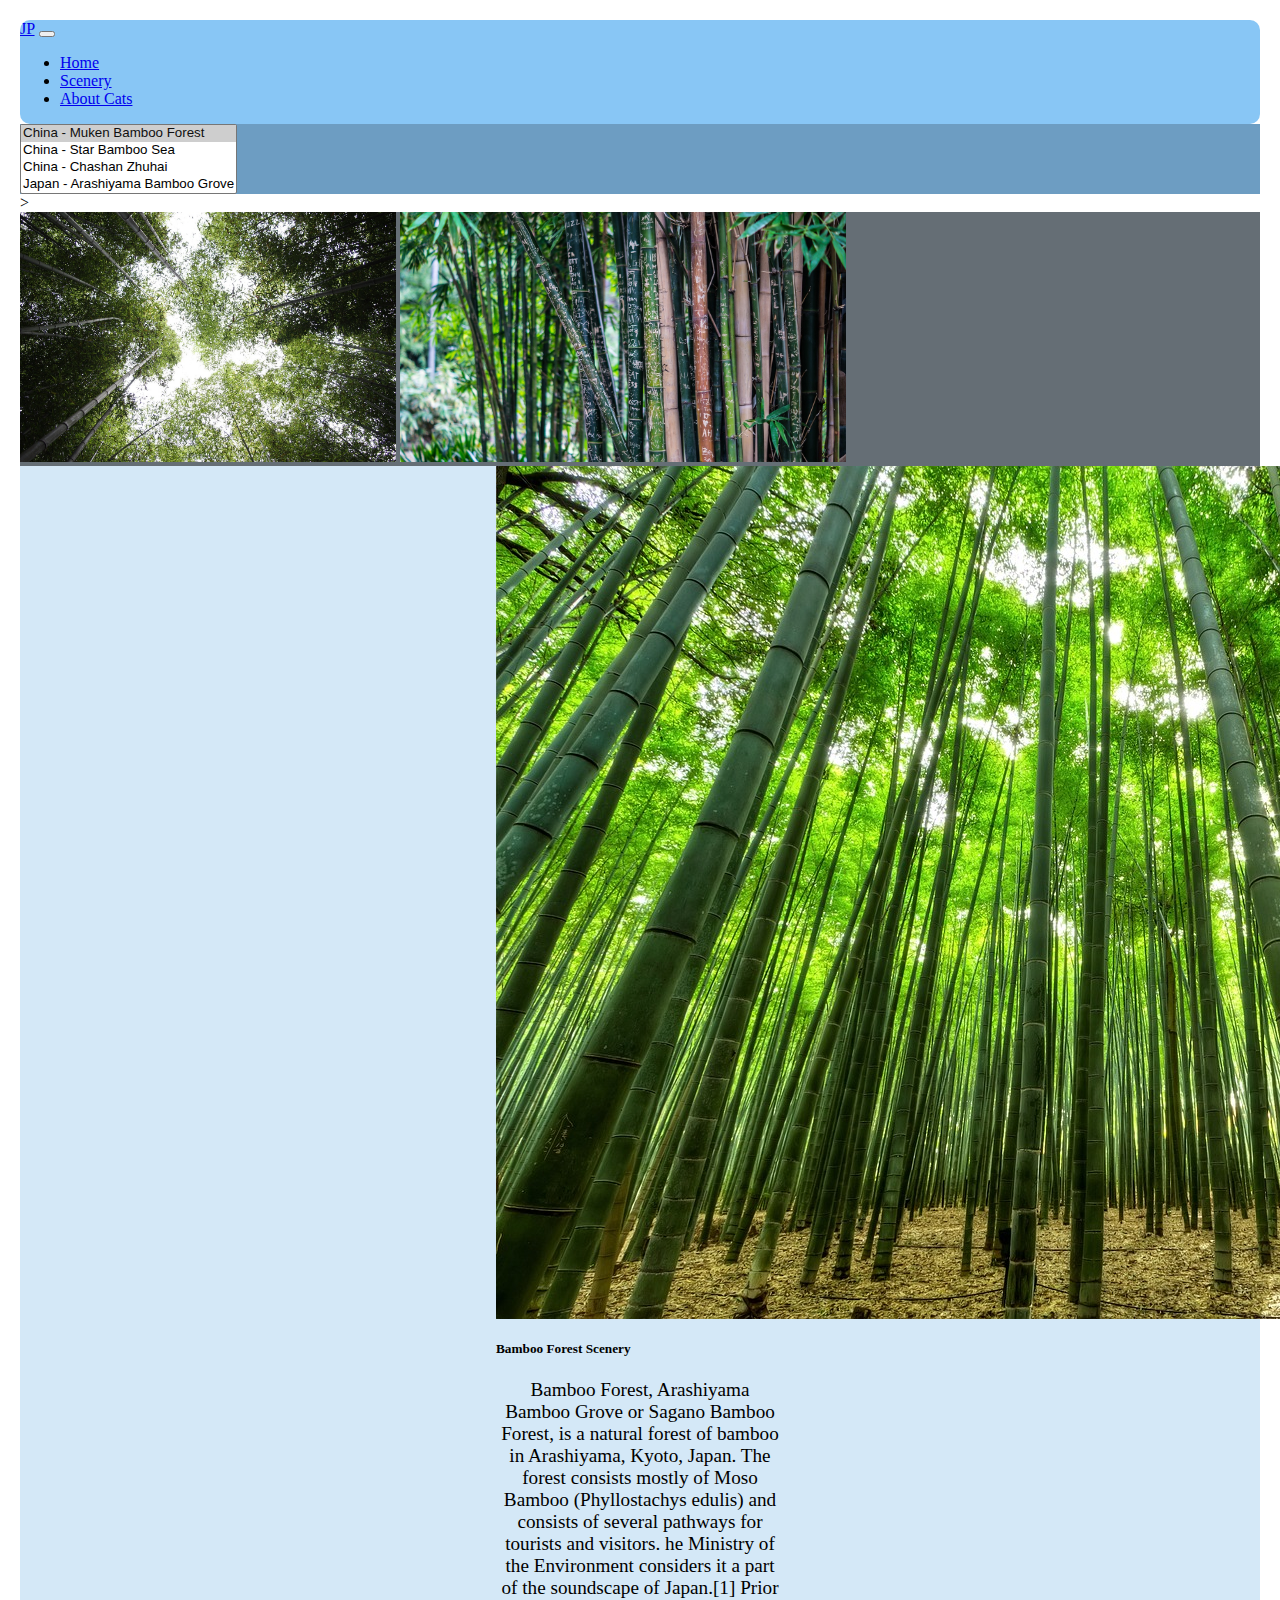
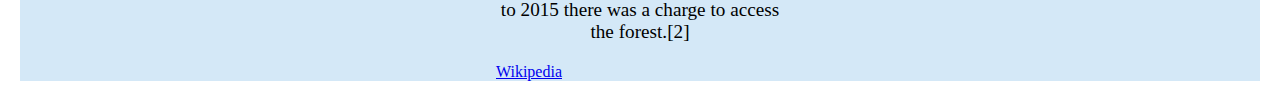
==== pages/secondpage.html @ 584a9cb6 "Added two more images" ====
<head>
    <meta charset="UTF-8">
    <meta http-equiv="X-UA-Compatible" content="IE=edge">
    <meta name="viewport" content="width=device-width, initial-scale=1">
    <title>JP's Website Second Page</title>
    <script src="../js/main.js" defer></script>
    <link href="https://cdn.jsdelivr.net/npm/bootstrap@5.2.2/dist/css/bootstrap.min.css" rel="stylesheet" integrity="sha384-Zenh87qX5JnK2Jl0vWa8Ck2rdkQ2Bzep5IDxbcnCeuOxjzrPF/et3URy9Bv1WTRi" crossorigin="anonymous">
    <link rel="stylesheet" href="../styles/style.css">
</head>
<body class="bg-dark">
    <div id="content">
        <!-- Nav bar code starts here -->
        <nav class="navbar navbar-expand-lg">
            <div class="container-fluid">
              <a class="navbar-brand" href="#">JP</a>
              <button class="navbar-toggler" type="button" data-bs-toggle="collapse" data-bs-target="#navbarNav" aria-controls="navbarNav" aria-expanded="false" aria-label="Toggle navigation">
                <span class="navbar-toggler-icon"></span>
              </button>
              <div class="collapse navbar-collapse" id="navbarNav">
                <ul class="navbar-nav">
                  <li class="nav-item">
                    <a class="nav-link active" aria-current="page" href="../index.html">Home</a>
                  </li>
                  <li class="nav-item">
                    <a class="nav-link" href="./secondpage.html">Scenery</a>
                  </li>
                  <li class="nav-item">
                    <a class="nav-link" href="./thirdpage.html">About Cats</a>
                  </li>
                </ul>
              </div>
            </div>
          </nav>
        <!--- Nav bar code ends here --> 
    </div>
    <!-- Grid column code starts here -->
    <div class="container text-center">
      <div class="row">
        <div class="col-md-3 col-lg-3 light-blue">
        <!--- Form code starts here-->
         <select class="form-select" multiple aria-label="multiple select example">
          <option selected>China - Muken Bamboo Forest </option>
          <option value="1">China - Star Bamboo Sea </option>
          <option value="2">China - Chashan Zhuhai</option>
          <option value="3">Japan - Arashiyama Bamboo Grove</option>
        </select>
        </div>
    <!-- Form code ends here -->>
        <div class="col-md-6 col-lg-3 dark-blue">
          <img src="../images/bamboo-forest-sky.jpg" alt="bamboo-forest-sky">
          <img src="../images/bamboo-forest-closeup.jpg" alt="bamboo-forest-closeup">
        </div>
        <div class="col-md-3 col-lg-6 bright-blue">
          <!-- Card code starts here -->
          <div class="card" style="width: 18rem;">
            <img src="../images/bamboo-forest.jpg" class="card-img-top" alt="bamboo-forest">
            <div class="card-body">
              <h5 class="card-title">Bamboo Forest Scenery</h5>
              <p class="card-text">Bamboo Forest, Arashiyama Bamboo Grove or Sagano Bamboo Forest, is a natural forest of bamboo in Arashiyama, Kyoto, Japan. 
                The forest consists mostly of Moso Bamboo (Phyllostachys edulis) and consists of several pathways for tourists and visitors. 
                he Ministry of the Environment considers it a part of the soundscape of Japan.[1]
                Prior to 2015 there was a charge to access the forest.[2]</p>
              <a href="https://en.wikipedia.org/wiki/Bamboo_Forest_(Kyoto,_Japan)" class="btn btn-primary">Wikipedia</a>
            </div>
            <!-- Card code ends here -->
          </div>
        </div>
      </div>
    </div>
    <!--- Grid column code ends here-->
    <script src="https://cdn.jsdelivr.net/npm/bootstrap@5.2.2/dist/js/bootstrap.bundle.min.js" integrity="sha384-OERcA2EqjJCMA+/3y+gxIOqMEjwtxJY7qPCqsdltbNJuaOe923+mo//f6V8Qbsw3" crossorigin="anonymous"></script>
  </body>
</body>
</html>
---- styles/style.css ----
/* Main body of the site */
body {
    padding: 10px;
    margin: 10px;
}

/* Main content */

/* Header box */
header {
    box-sizing: border-box;
    background-color: #88C6F5;
    border: 1px solid black;
    border-radius: 10px;
    justify-content: center;
}

/* Header text */
h1 {
    text-align: center;
}
h1 p {
    font-family:Georgia, 'Times New Roman', Times, serif;
    padding: 10px;
}
p {
    text-align: center;
    font-size: 1.2em;
}

/* Carousel items */
.carousel-item img {
    margin: auto;
    height: 600px;
    border-radius: 10px;
}

/* Column rows */
.light-blue {
    background: #6D9DC2;
}
.dark-blue {
    background: #656E75;
}
.bright-blue {
    background: #D4E8F7;
}

/* First page columns */
.col-md-6 img {
    height: 250px;
}
/* Second page columns */

.col-md-6 img {
    height: 250px;
}

/* Third page columns */
.col-9 {
    border-radius: 10px;
}
.col-9 img {
    margin-left: 33.33%;
    height: 250px;
    border-radius: 10px;
}
.col-4 {
    border-radius: 10px;
}
.col-6 {
    border-radius: 10px;
    justify-content: center;
}
.col-6 a {
    text-decoration: none;
    font-size: 1.2em;
}
.col-6 a:hover {
    color:#656E75;
}
.col-6 p {
    font-size: 1em;
    padding: 10px;
    margin: 10px;
}
/* Nav bar */
.navbar {
    background: #88C6F5;
    border-radius: 10px;
    overflow: hidden;
}

/* Accordion labels */
.accordion-body {
    overflow: hidden;
}
.accordion-collapse {
    background: #6D9DC2;
}
.accordion-item {
    background: #88C6F5;
}
/* Card item */

.card {
    margin: auto;
}
/* Screen breakpoints */

/* Small devices (landscape phones, 576px and up) */
@media (min-width: 576px) {

}
/* Medium devices (tablets, 768px and up) */
@media (min-width: 768px) {

}
/* Large devices (desktops, 992px and up) */
@media (min-width: 992px) {

}
/* X-Large devices (large desktops, 1200px and up) */
@media (min-width: 1200px) {
    
}
/* XX-Large devices (larger desktops, 1400px and up) */
@media (min-width: 1400px) {

}
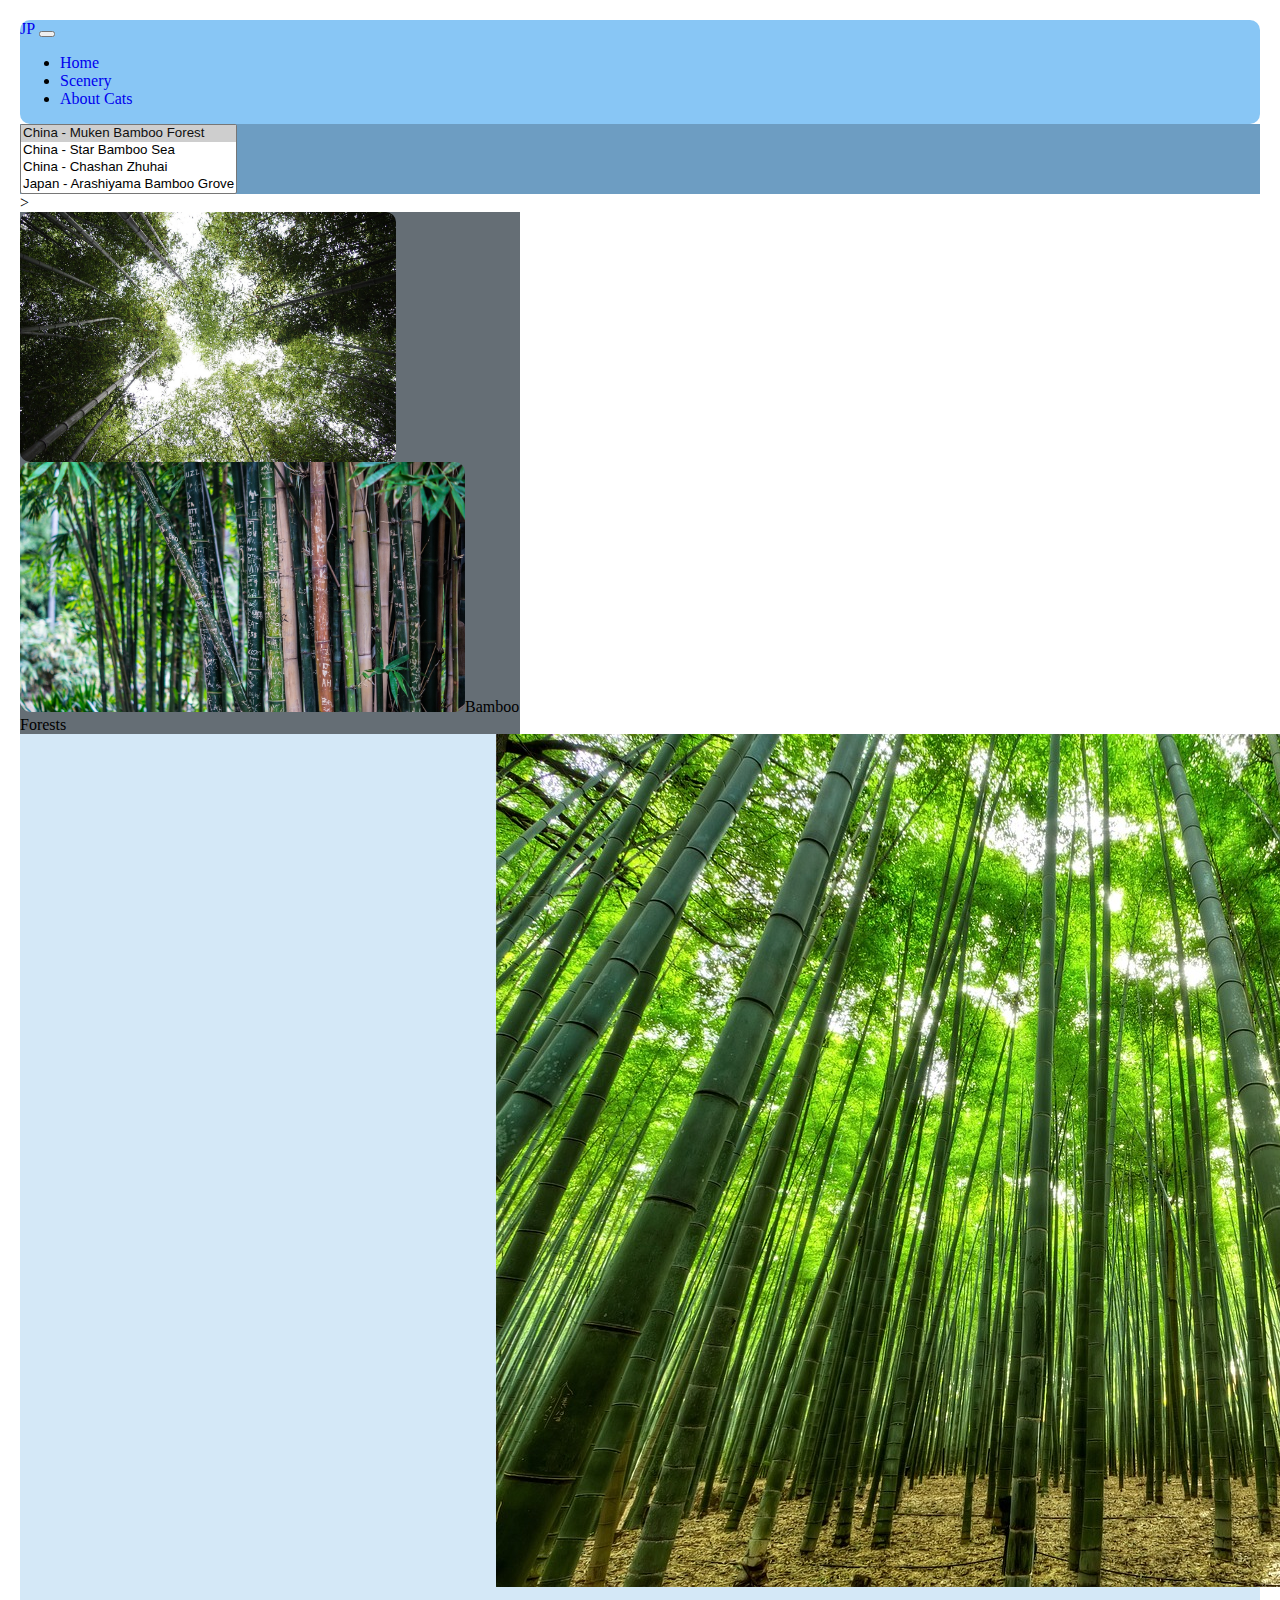
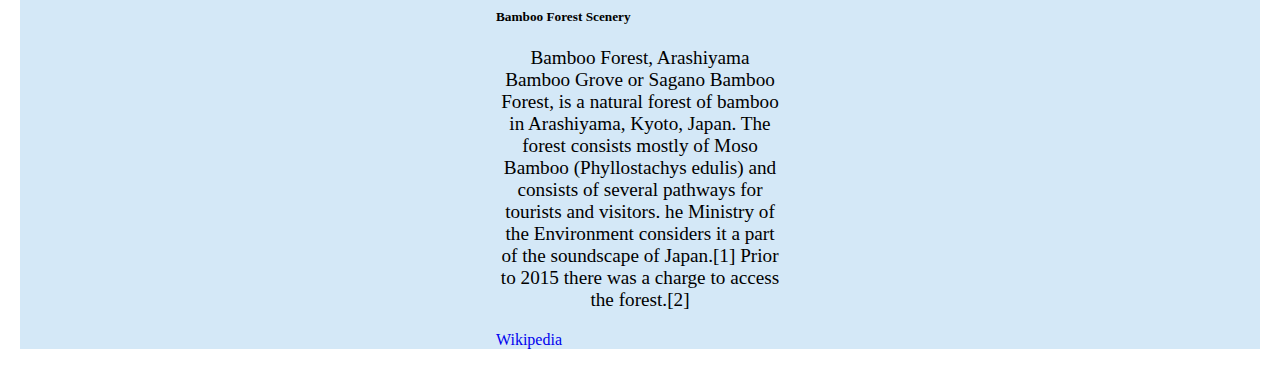
==== commit 293c495d: "changed css elements second page columns" ====
--- a/pages/secondpage.html
+++ b/pages/secondpage.html
@@ -48,10 +48,10 @@
     <!-- Form code ends here -->>
         <div class="col-md-6 col-lg-3 dark-blue">
           <img src="../images/bamboo-forest-sky.jpg" alt="bamboo-forest-sky">
-          <img src="../images/bamboo-forest-closeup.jpg" alt="bamboo-forest-closeup">
+          <img src="../images/bamboo-forest-closeup.jpg" alt="bamboo-forest-closeup"><a href="https://www.chinadiscovery.com/articles/top-bamboo-forests.html">Bamboo Forests</a>
         </div>
         <div class="col-md-3 col-lg-6 bright-blue">
-          <!-- Card code starts here -->
+    <!-- Card code starts here -->
           <div class="card" style="width: 18rem;">
             <img src="../images/bamboo-forest.jpg" class="card-img-top" alt="bamboo-forest">
             <div class="card-body">
@@ -62,7 +62,7 @@
                 Prior to 2015 there was a charge to access the forest.[2]</p>
               <a href="https://en.wikipedia.org/wiki/Bamboo_Forest_(Kyoto,_Japan)" class="btn btn-primary">Wikipedia</a>
             </div>
-            <!-- Card code ends here -->
+    <!-- Card code ends here -->
           </div>
         </div>
       </div>
--- a/styles/style.css
+++ b/styles/style.css
@@ -47,13 +47,29 @@
 }
 
 /* First page columns */
+
+.col-md-6 {
+    width: 500px;
+    justify-content: center;
+}
+.col-md-6 img {
+    height: 250px;
+    border-radius: 10px;
+}
+
+/* Second page columns */
 .col-md-6 img {
     height: 250px;
 }
-/* Second page columns */
-
-.col-md-6 img {
-    height: 250px;
+.col-md-6 a {
+    color: black;
+}
+a {
+    text-decoration: none;
+    justify-content: center;
+}
+a:hover {
+    color:burlywood;
 }
 
 /* Third page columns */
@@ -84,6 +100,7 @@
     padding: 10px;
     margin: 10px;
 }
+
 /* Nav bar */
 .navbar {
     background: #88C6F5;
@@ -101,11 +118,12 @@
 .accordion-item {
     background: #88C6F5;
 }
+
 /* Card item */
-
 .card {
     margin: auto;
 }
+
 /* Screen breakpoints */
 
 /* Small devices (landscape phones, 576px and up) */
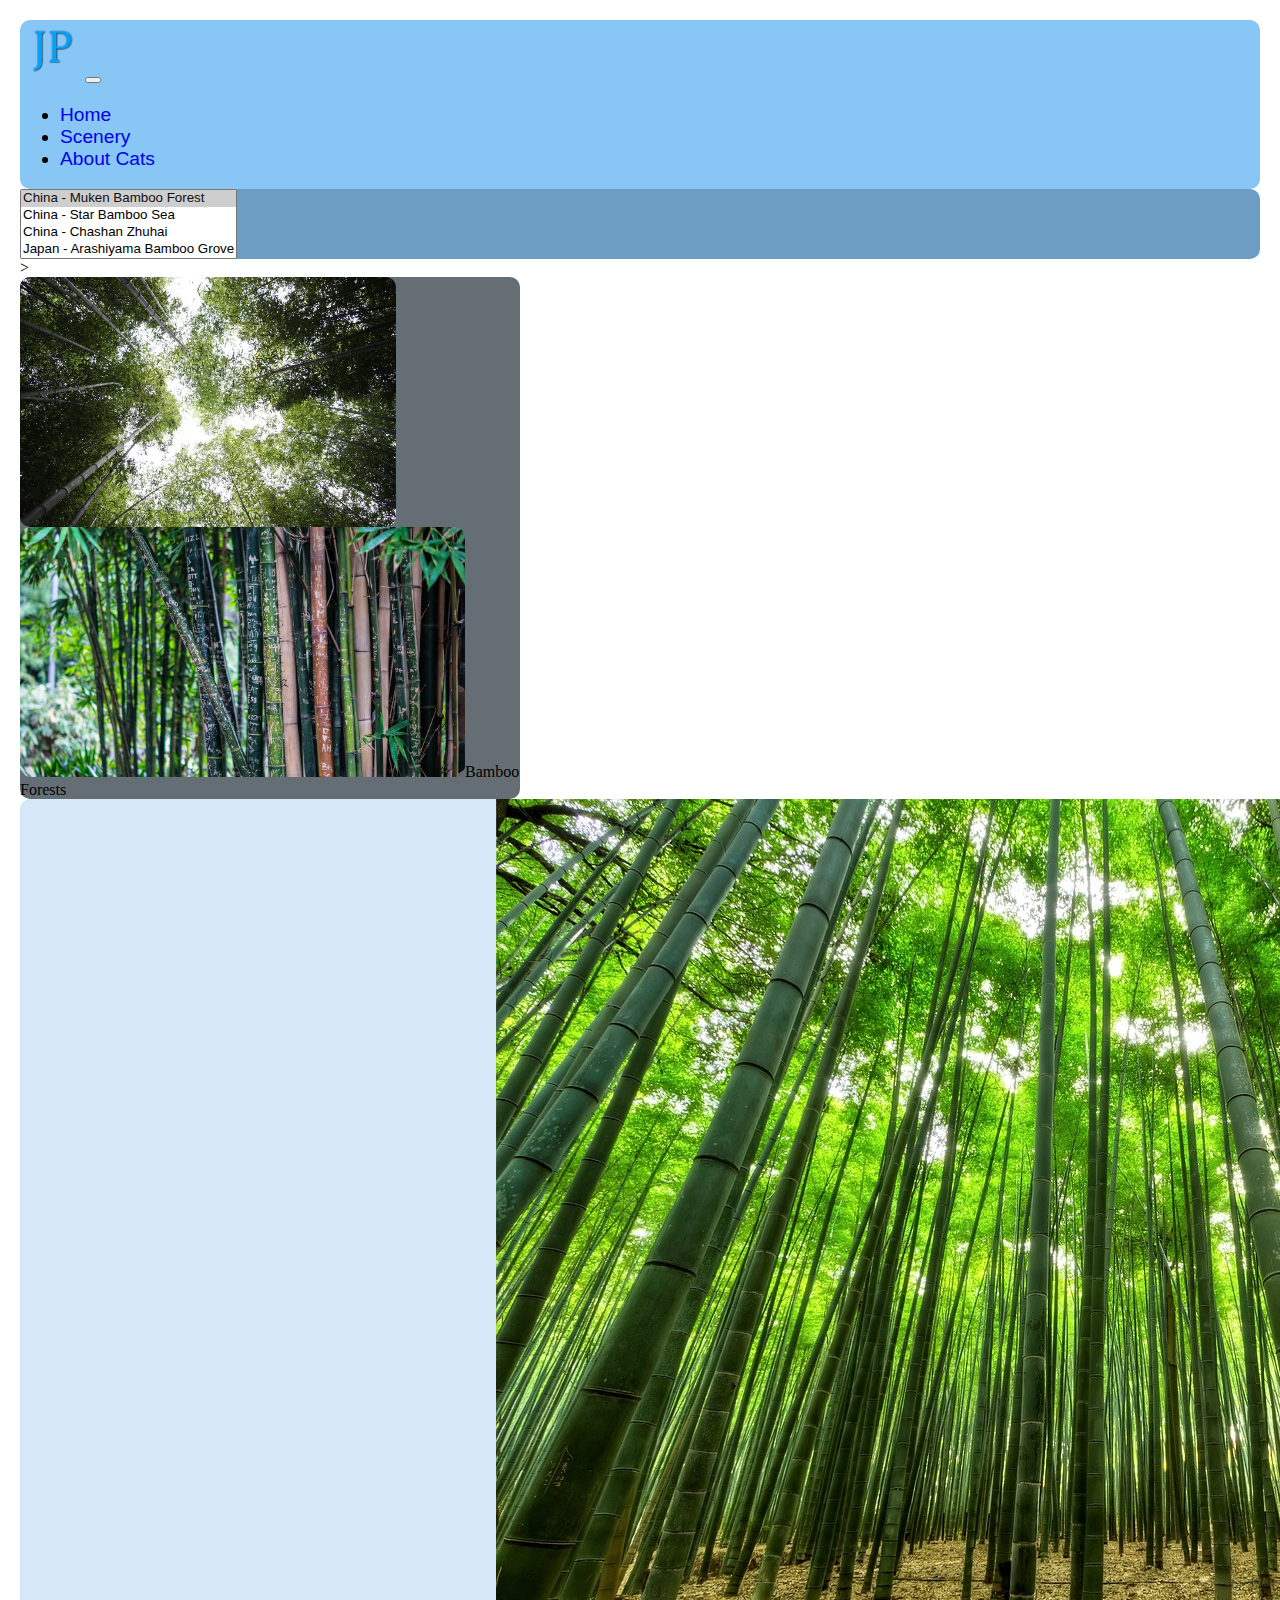
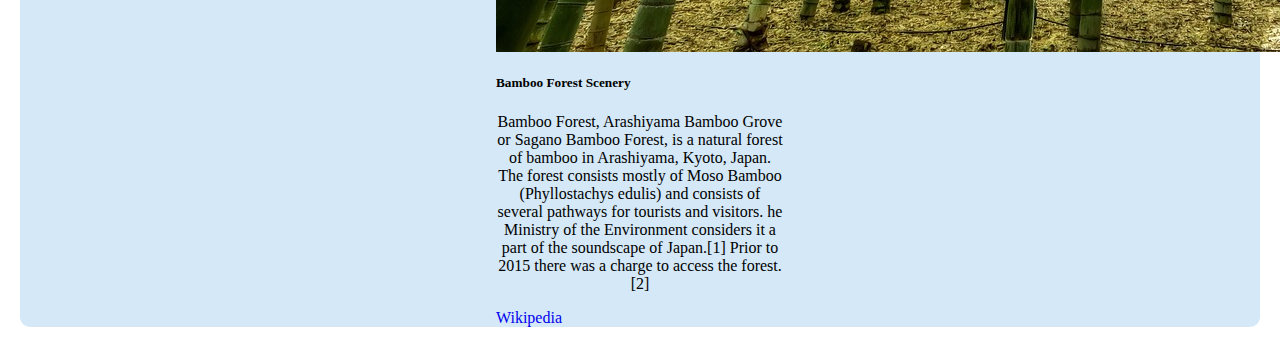
==== commit ad978ba2: "Added new logo image and changed css elements" ====
--- a/pages/secondpage.html
+++ b/pages/secondpage.html
@@ -12,7 +12,7 @@
         <!-- Nav bar code starts here -->
         <nav class="navbar navbar-expand-lg">
             <div class="container-fluid">
-              <a class="navbar-brand" href="#">JP</a>
+              <a class="navbar-brand" href="#"><img src="../images/JP-logo.png" alt="JP-logo"></a>
               <button class="navbar-toggler" type="button" data-bs-toggle="collapse" data-bs-target="#navbarNav" aria-controls="navbarNav" aria-expanded="false" aria-label="Toggle navigation">
                 <span class="navbar-toggler-icon"></span>
               </button>
--- a/styles/style.css
+++ b/styles/style.css
@@ -13,6 +13,8 @@
     border: 1px solid black;
     border-radius: 10px;
     justify-content: center;
+    padding: 10px;
+    margin: auto;
 }
 
 /* Header text */
@@ -51,9 +53,18 @@
 .col-md-6 {
     width: 500px;
     justify-content: center;
+    border-radius: 10px;
+}
+.col-md-6 p {
+    text-align: center;
+    padding: 10px;
+    margin: 10px;
 }
 .col-md-6 img {
     height: 250px;
+    border-radius: 10px;
+}
+.col-md-3 {
     border-radius: 10px;
 }
 
@@ -93,7 +104,7 @@
     font-size: 1.2em;
 }
 .col-6 a:hover {
-    color:#656E75;
+    color:burlywood;
 }
 .col-6 p {
     font-size: 1em;
@@ -106,6 +117,12 @@
     background: #88C6F5;
     border-radius: 10px;
     overflow: hidden;
+    font-family:'Gill Sans', 'Gill Sans MT', 'Trebuchet MS', sans-serif;
+    font-size: 1.2em;
+}
+
+.navbar-brand img {
+    height: 60px;
 }
 
 /* Accordion labels */
@@ -122,6 +139,9 @@
 /* Card item */
 .card {
     margin: auto;
+}
+.card-text {
+    font-size: 1em;
 }
 
 /* Screen breakpoints */
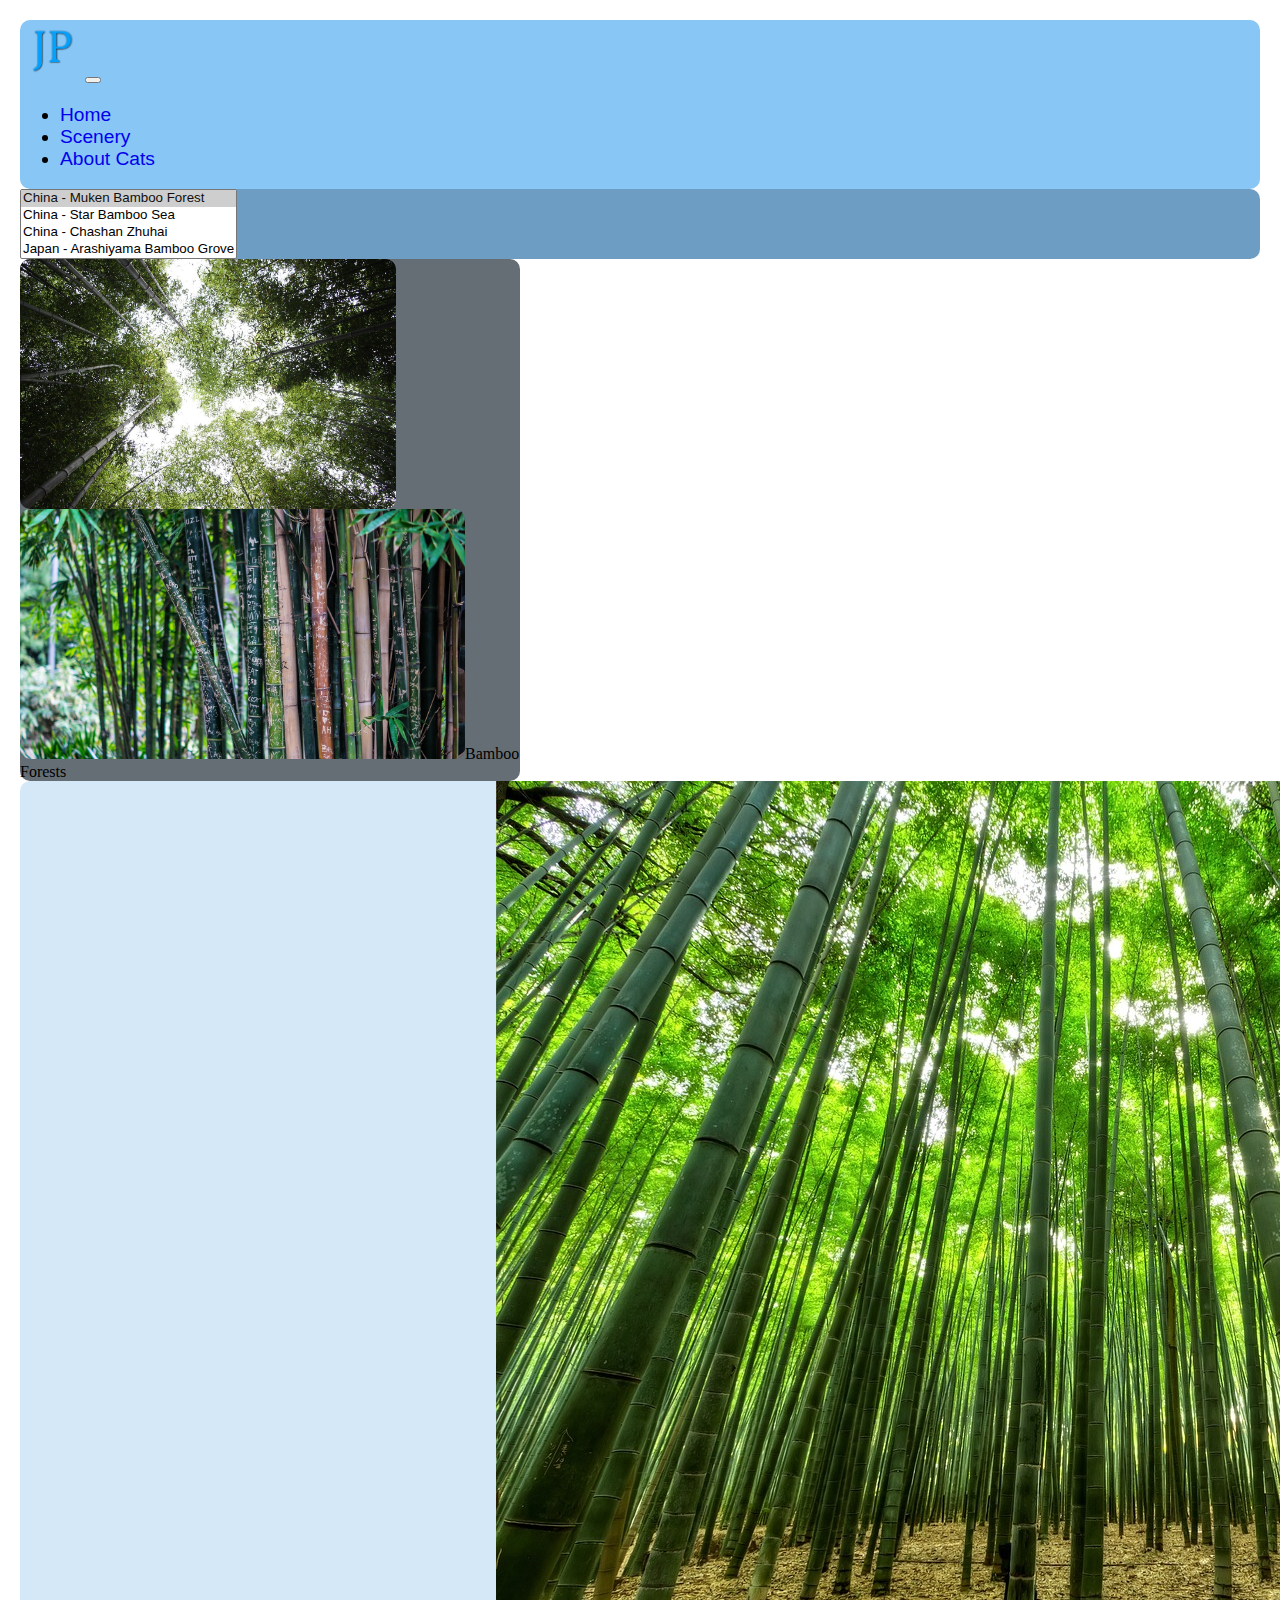
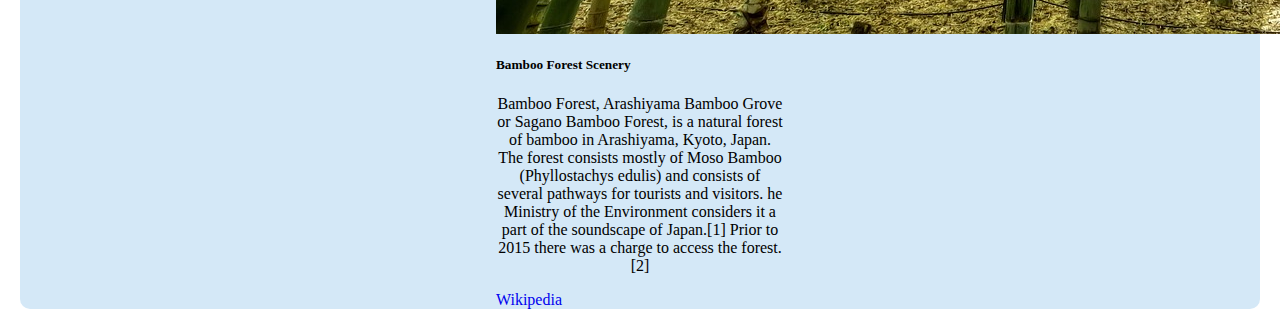
==== commit aba2faba: "Changed html code" ====
--- a/pages/secondpage.html
+++ b/pages/secondpage.html
@@ -45,7 +45,7 @@
           <option value="3">Japan - Arashiyama Bamboo Grove</option>
         </select>
         </div>
-    <!-- Form code ends here -->>
+    <!-- Form code ends here -->
         <div class="col-md-6 col-lg-3 dark-blue">
           <img src="../images/bamboo-forest-sky.jpg" alt="bamboo-forest-sky">
           <img src="../images/bamboo-forest-closeup.jpg" alt="bamboo-forest-closeup"><a href="https://www.chinadiscovery.com/articles/top-bamboo-forests.html">Bamboo Forests</a>
--- a/styles/style.css
+++ b/styles/style.css
@@ -69,6 +69,7 @@
 }
 
 /* Second page columns */
+
 .col-md-6 img {
     height: 250px;
 }
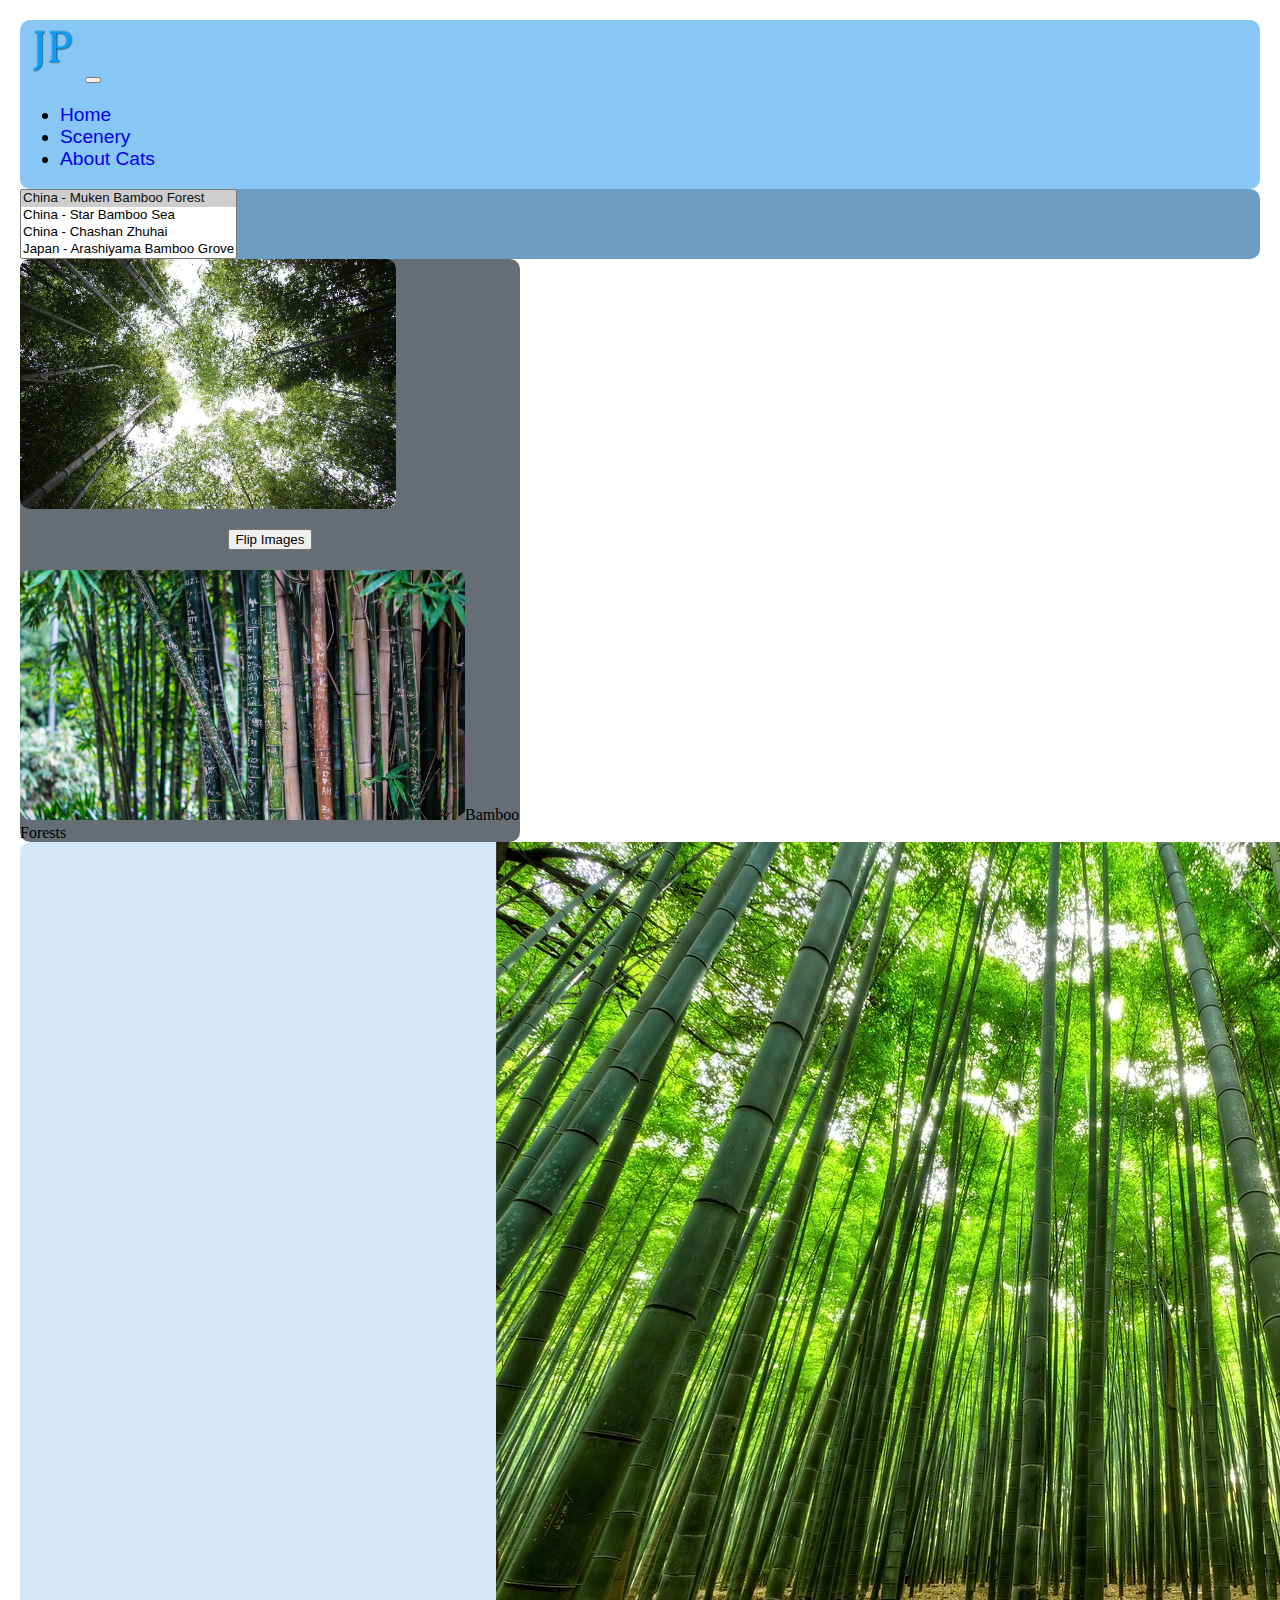
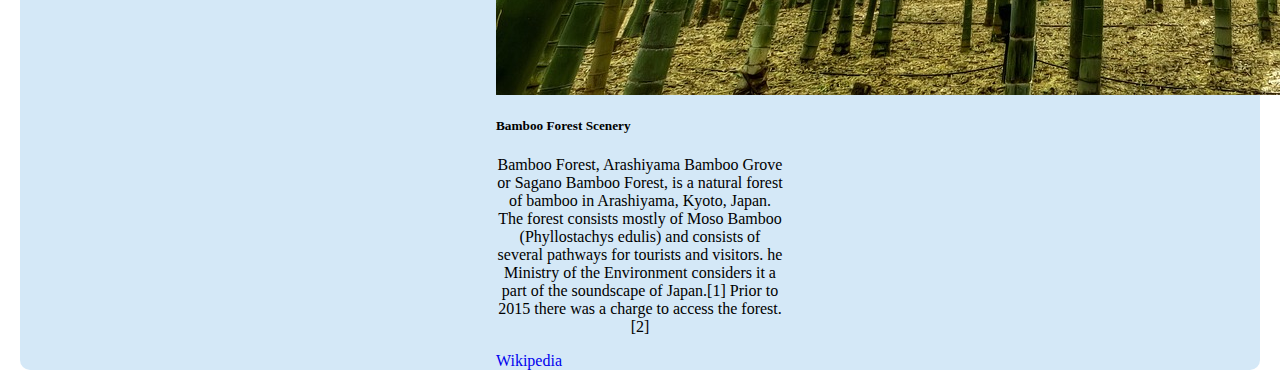
==== commit b17eb24f: "Added new image and made js script function images" ====
--- a/pages/secondpage.html
+++ b/pages/secondpage.html
@@ -47,7 +47,10 @@
         </div>
     <!-- Form code ends here -->
         <div class="col-md-6 col-lg-3 dark-blue">
-          <img src="../images/bamboo-forest-sky.jpg" alt="bamboo-forest-sky">
+          <img src="../images/bamboo-forest-sky.jpg" alt="bamboo-forest-sky" id="customImage">
+          <p>
+            <button type="button" class="btn btn-dark" onclick="changeImage()">Flip Images</button>
+          </p>
           <img src="../images/bamboo-forest-closeup.jpg" alt="bamboo-forest-closeup"><a href="https://www.chinadiscovery.com/articles/top-bamboo-forests.html">Bamboo Forests</a>
         </div>
         <div class="col-md-3 col-lg-6 bright-blue">
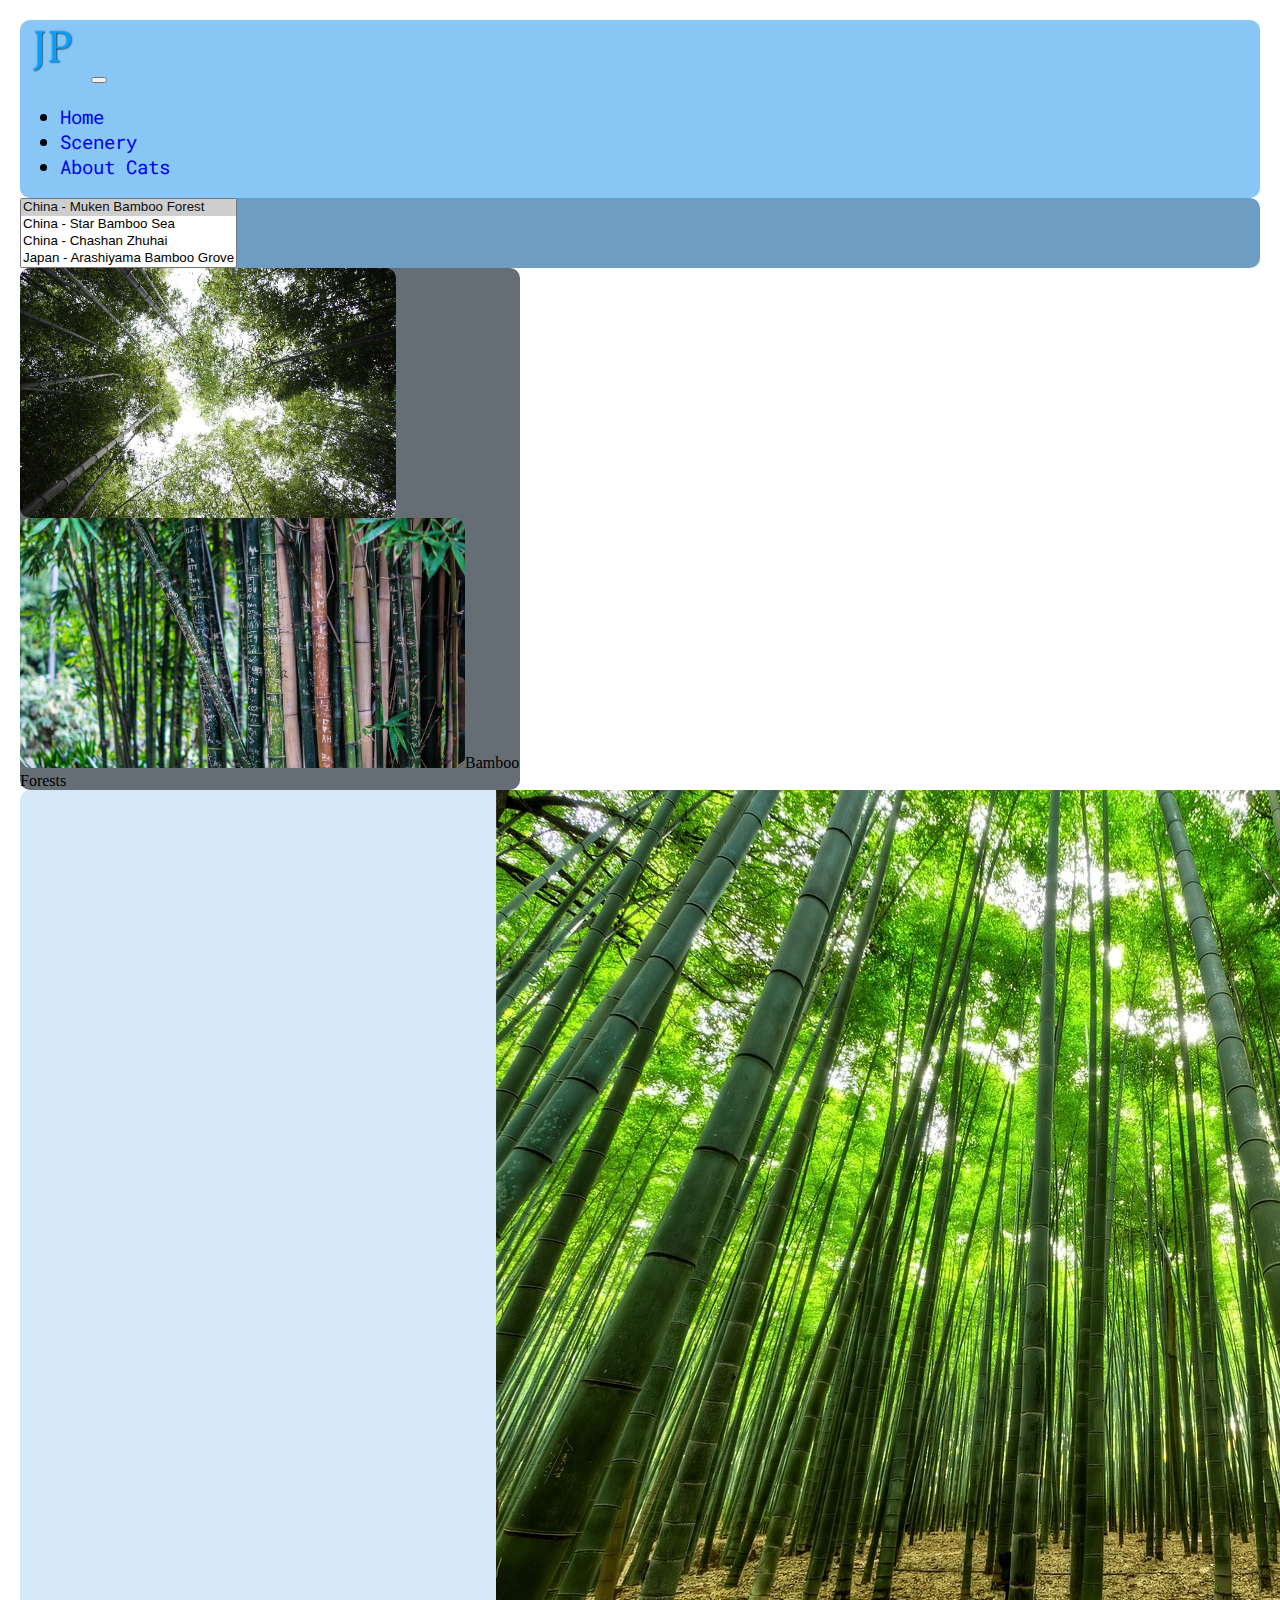
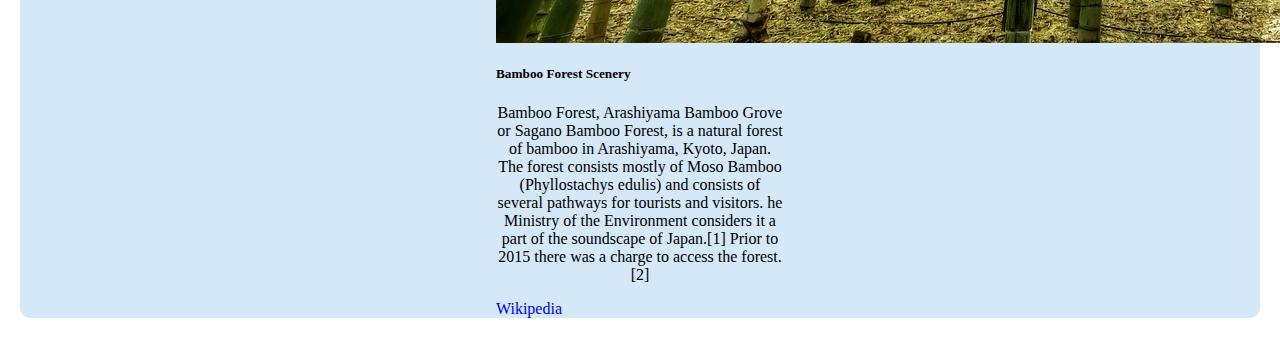
==== commit 1815e957: "Added new font and icon to pages" ====
--- a/pages/secondpage.html
+++ b/pages/secondpage.html
@@ -5,6 +5,9 @@
     <title>JP's Website Second Page</title>
     <script src="../js/main.js" defer></script>
     <link href="https://cdn.jsdelivr.net/npm/bootstrap@5.2.2/dist/css/bootstrap.min.css" rel="stylesheet" integrity="sha384-Zenh87qX5JnK2Jl0vWa8Ck2rdkQ2Bzep5IDxbcnCeuOxjzrPF/et3URy9Bv1WTRi" crossorigin="anonymous">
+      <link rel="preconnect" href="https://fonts.googleapis.com">
+      <link rel="preconnect" href="https://fonts.gstatic.com" crossorigin>
+      <link href="https://fonts.googleapis.com/css2?family=Roboto+Mono&display=swap" rel="stylesheet">
     <link rel="stylesheet" href="../styles/style.css">
 </head>
 <body class="bg-dark">
@@ -47,10 +50,7 @@
         </div>
     <!-- Form code ends here -->
         <div class="col-md-6 col-lg-3 dark-blue">
-          <img src="../images/bamboo-forest-sky.jpg" alt="bamboo-forest-sky" id="customImage">
-          <p>
-            <button type="button" class="btn btn-dark" onclick="changeImage()">Flip Images</button>
-          </p>
+          <img src="../images/bamboo-forest-sky.jpg" alt="bamboo-forest-sky">
           <img src="../images/bamboo-forest-closeup.jpg" alt="bamboo-forest-closeup"><a href="https://www.chinadiscovery.com/articles/top-bamboo-forests.html">Bamboo Forests</a>
         </div>
         <div class="col-md-3 col-lg-6 bright-blue">
--- a/styles/style.css
+++ b/styles/style.css
@@ -118,12 +118,20 @@
     background: #88C6F5;
     border-radius: 10px;
     overflow: hidden;
-    font-family:'Gill Sans', 'Gill Sans MT', 'Trebuchet MS', sans-serif;
+    font-family:'Roboto Mono', monospace, sans-serif;
     font-size: 1.2em;
 }
 
 .navbar-brand img {
     height: 60px;
+}
+/* Icons */
+.material-symbols-outlined {
+    font-variation-settings:
+    'FILL' 0,
+    'wght' 400,
+    'GRAD' 0,
+    'opsz' 48,
 }
 
 /* Accordion labels */
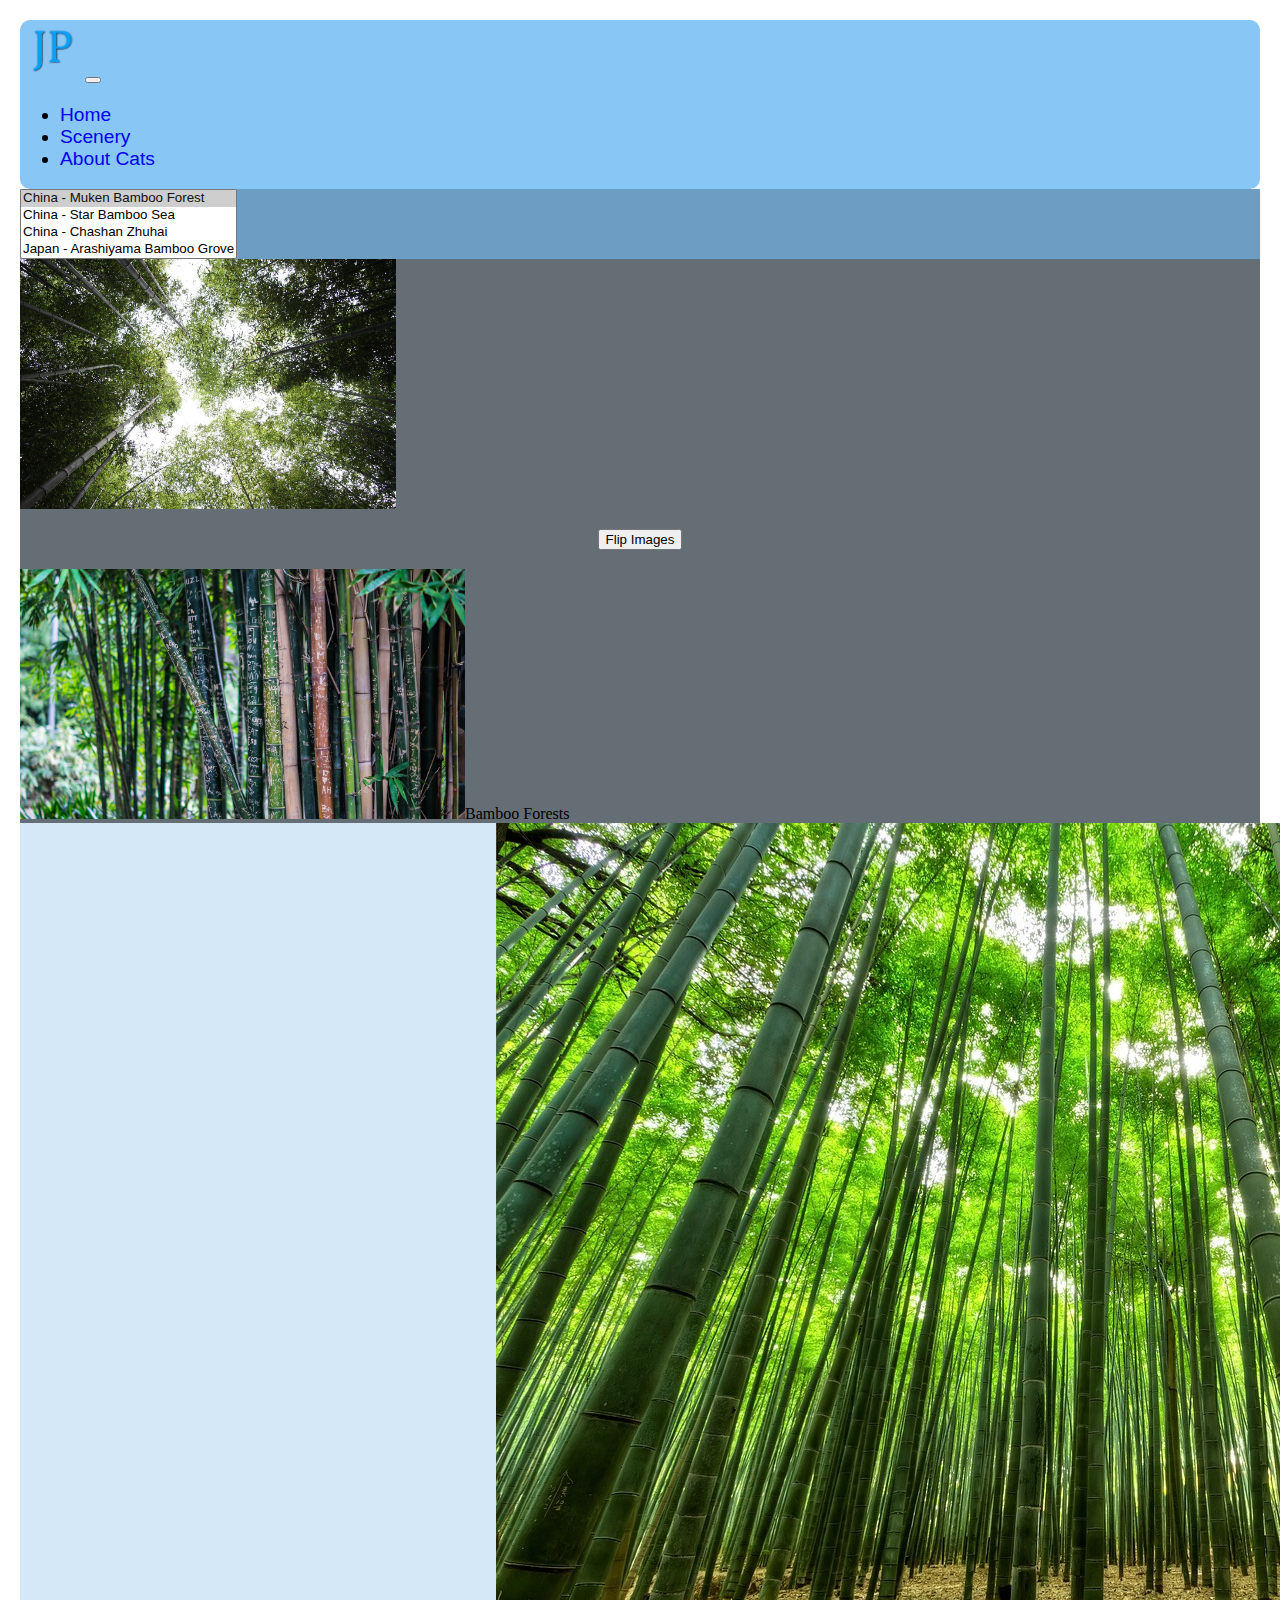
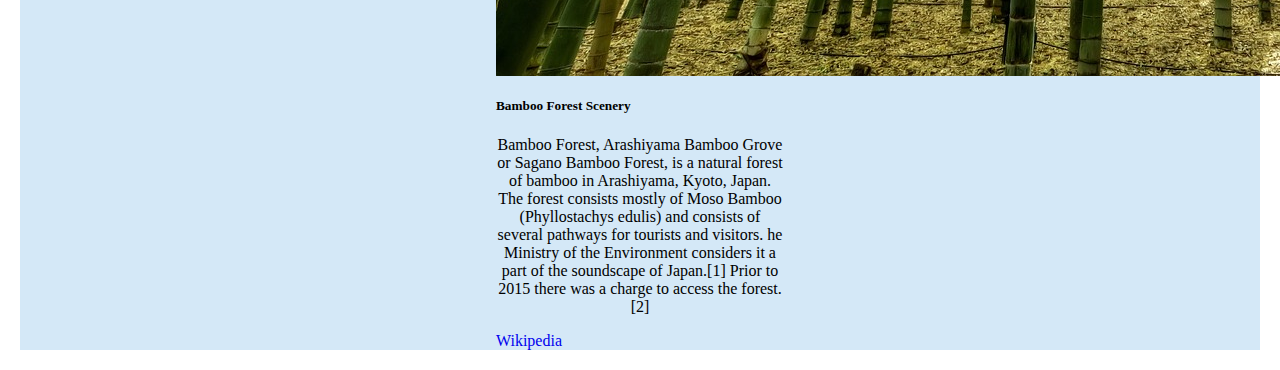
==== commit aa82465a: "Merge branch 'main' of https://github.com/JuusoPesonen/JuusoPesonen.github.io" ====
--- a/pages/secondpage.html
+++ b/pages/secondpage.html
@@ -50,7 +50,10 @@
         </div>
     <!-- Form code ends here -->
         <div class="col-md-6 col-lg-3 dark-blue">
-          <img src="../images/bamboo-forest-sky.jpg" alt="bamboo-forest-sky">
+          <img src="../images/bamboo-forest-sky.jpg" alt="bamboo-forest-sky" id="customImage">
+          <p>
+            <button type="button" class="btn btn-dark" onclick="changeImage()">Flip Images</button>
+          </p>
           <img src="../images/bamboo-forest-closeup.jpg" alt="bamboo-forest-closeup"><a href="https://www.chinadiscovery.com/articles/top-bamboo-forests.html">Bamboo Forests</a>
         </div>
         <div class="col-md-3 col-lg-6 bright-blue">
--- a/styles/style.css
+++ b/styles/style.css
@@ -22,7 +22,7 @@
     text-align: center;
 }
 h1 p {
-    font-family:Georgia, 'Times New Roman', Times, serif;
+    font-family: 'Oxygen-Regular', serif;
     padding: 10px;
 }
 p {
@@ -50,22 +50,16 @@
 
 /* First page columns */
 
-.col-md-6 {
+#firstBlock {
     width: 500px;
     justify-content: center;
     border-radius: 10px;
 }
-.col-md-6 p {
+
+#firstBlock p {
     text-align: center;
     padding: 10px;
     margin: 10px;
-}
-.col-md-6 img {
-    height: 250px;
-    border-radius: 10px;
-}
-.col-md-3 {
-    border-radius: 10px;
 }
 
 /* Second page columns */
@@ -118,7 +112,7 @@
     background: #88C6F5;
     border-radius: 10px;
     overflow: hidden;
-    font-family:'Roboto Mono', monospace, sans-serif;
+    font-family:'Oxygen-Regular', sans-serif;
     font-size: 1.2em;
 }
 
@@ -153,6 +147,20 @@
     font-size: 1em;
 }
 
+/* Custom fonts */
+@font-face {
+    font-family: 'Oxygen-Regular';
+    src: url("fonts/Oxygen-Regular.ttf");
+}
+@font-face {
+    font-family: 'Oxygen-Bold';
+    src: url('fonts/Oxygen-Bold.ttf');
+}
+@font-face {
+    font-family: "Oxygen-Light";
+    src: url('fonts/Oxygen-Light.ttf');
+}
+
 /* Screen breakpoints */
 
 /* Small devices (landscape phones, 576px and up) */
